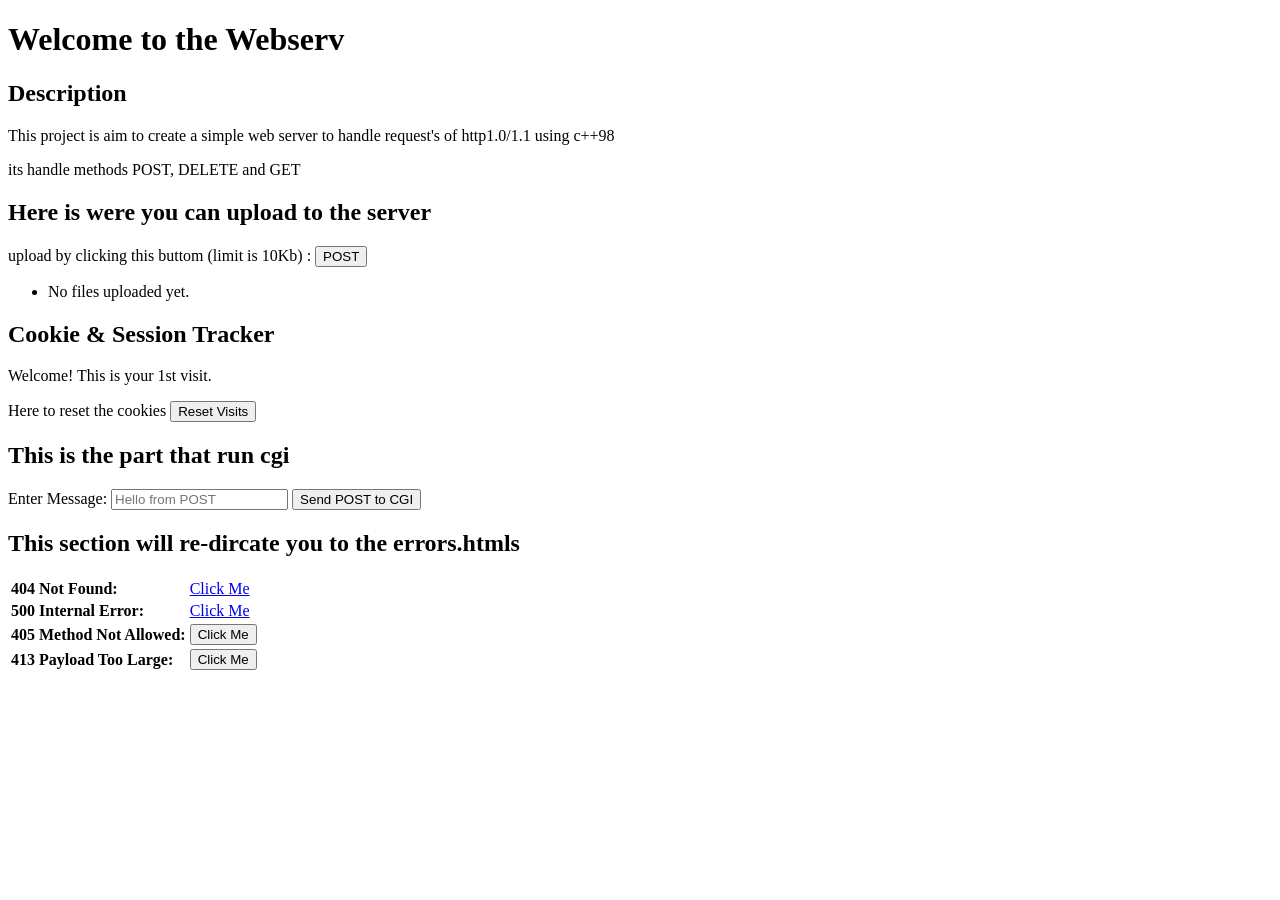
==== site/index.html @ 8a634739 "static html without turning things to webserv + need css" ====
<!DOCTYPE html>
<html>
	<head>
		<meta charset="UTF-8">
		<meta name="viewport" content="width=device-width,initial-scale=1.0">
		<title>Webserv</title>
	</head>
	<body>
		<h1>Welcome to the Webserv</h1>
		<h2>Description</h2>
		<p>This project is aim to create a simple web server to handle request's of http1.0/1.1 using c++98</p>
		<p>its handle methods POST, DELETE and GET</p>

		<h2>Here is were you can upload to the server</h2>
		<p>upload by clicking this buttom (limit is 10Kb) : 
			<input type="file" id="fileInput" style="display: none;" onchange="ft_put()">            
			<button type="button" class="my-btn" onclick="document.getElementById('fileInput').click()">POST</button>
		</p>
		<p id="status"></p>
		<ul id="fileList"></ul>

		<script src="loadfiles.js"></script>
		<script src="put.js"></script>
		<script src="delete.js"></script>

		<h2>Cookie & Session Tracker</h2>
		<p id="visitCounter">Tracking your visit to this website..</p>
		
		<p>Here to reset the cookies
			<button type="button" onclick="resetVisits()">Reset Visits</button>
		</p>

		<script src="cookies.js"></script>


		<h2>This is the part that run cgi</h2>
		<form action="/cgi/http.py" method="PUT">
			<label>Enter Message: </label>
			<input type="text" name="message" placeholder="Hello from POST" required>
			<button type="submit">Send POST to CGI</button>
		</form>


		<h2>This section will re-dircate you to the errors.htmls</h2>
		<table>
			<tr>
				<td><strong>404 Not Found:</strong></td>
				<td><a href="/nonexistent.html">Click Me</a></td>
			</tr>
			<tr>
				<td><strong>500 Internal Error:</strong></td>
				<td><a href="/test500">Click Me</a></td>
			</tr>
			<tr>
				<td><strong>405 Method Not Allowed:</strong></td>
				<td><button type="button" onclick="test405()">Click Me</button></td>
			</tr>
			<tr>
				<td><strong>413 Payload Too Large:</strong></td>
				<td><button type="button" onclick="test413()">Click Me</button></td>
			</tr>
		</table>
		<script src="errors.js"></script>



	</body>
</html>
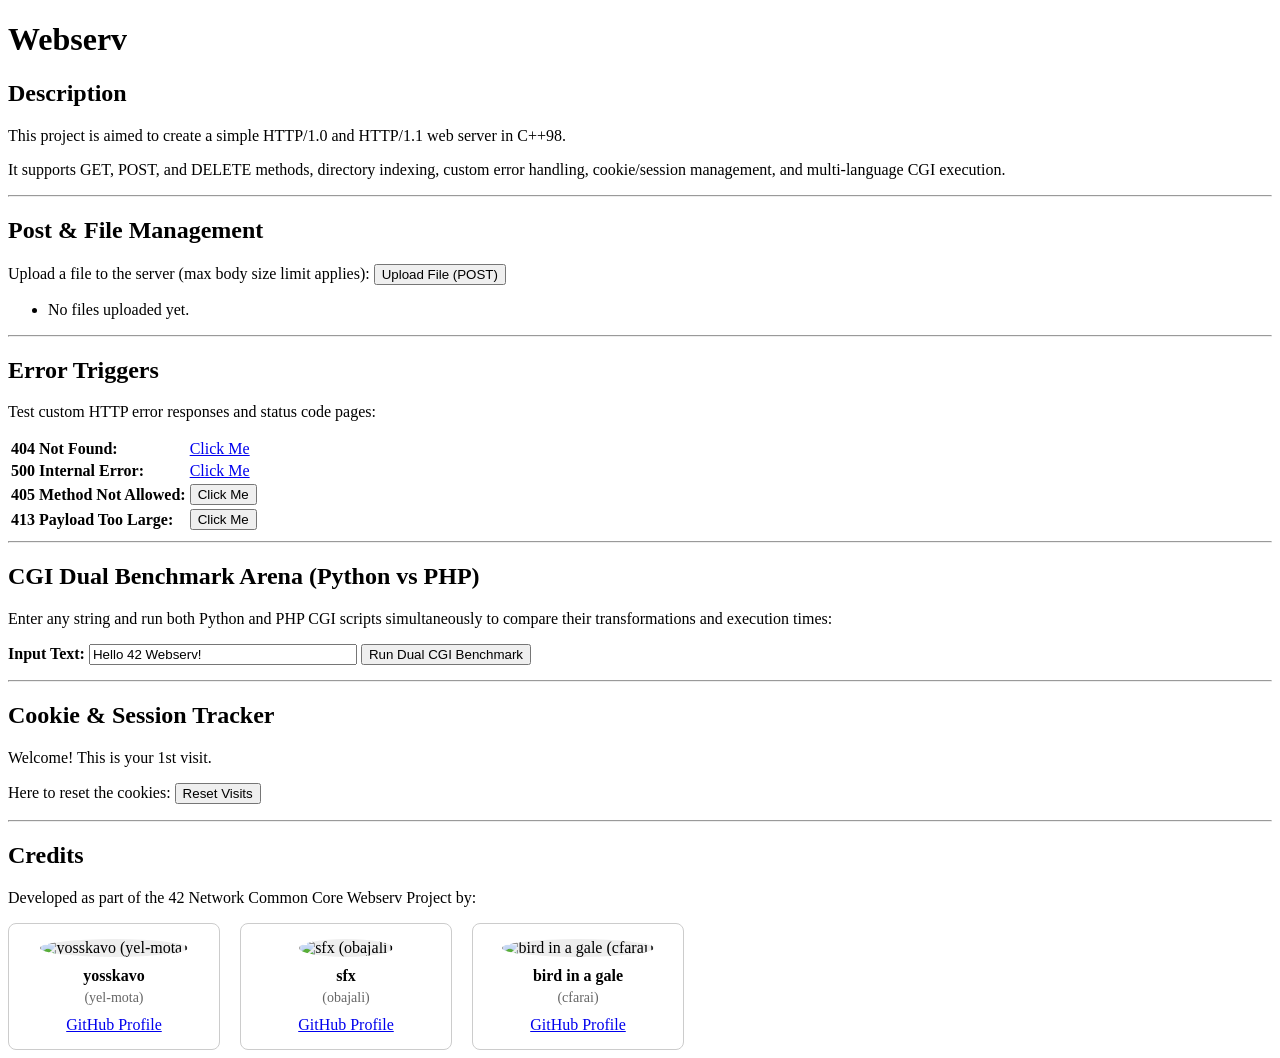
==== commit a0e8ba32: "re work on cgi.js and add a cridts section in index.html" ====
--- a/site/index.html
+++ b/site/index.html
@@ -1,68 +1,125 @@
 <!DOCTYPE html>
-<html>
+<html lang="en">
 	<head>
 		<meta charset="UTF-8">
-		<meta name="viewport" content="width=device-width,initial-scale=1.0">
+		<meta name="viewport" content="width=device-width, initial-scale=1.0">
 		<title>Webserv</title>
 	</head>
 	<body>
-		<h1>Welcome to the Webserv</h1>
-		<h2>Description</h2>
-		<p>This project is aim to create a simple web server to handle request's of http1.0/1.1 using c++98</p>
-		<p>its handle methods POST, DELETE and GET</p>
+		<h1>Webserv</h1>
 
-		<h2>Here is were you can upload to the server</h2>
-		<p>upload by clicking this buttom (limit is 10Kb) : 
-			<input type="file" id="fileInput" style="display: none;" onchange="ft_put()">            
-			<button type="button" class="my-btn" onclick="document.getElementById('fileInput').click()">POST</button>
-		</p>
-		<p id="status"></p>
-		<ul id="fileList"></ul>
+		<!-- 1. Description Section -->
+		<section id="description">
+			<h2>Description</h2>
+			<p>This project is aimed to create a simple HTTP/1.0 and HTTP/1.1 web server in C++98.</p>
+			<p>It supports GET, POST, and DELETE methods, directory indexing, custom error handling, cookie/session management, and multi-language CGI execution.</p>
+		</section>
 
+		<hr>
+
+		<!-- 2. Post / Upload Section -->
+		<section id="post">
+			<h2>Post & File Management</h2>
+			<p>Upload a file to the server (max body size limit applies): 
+				<input type="file" id="fileInput" style="display: none;" onchange="ft_put()">            
+				<button type="button" class="my-btn" onclick="document.getElementById('fileInput').click()">Upload File (POST)</button>
+			</p>
+			<p id="status"></p>
+			<ul id="fileList"></ul>
+		</section>
+
+		<hr>
+
+		<!-- 3. Error Triggers Section -->
+		<section id="errors">
+			<h2>Error Triggers</h2>
+			<p>Test custom HTTP error responses and status code pages:</p>
+			<table>
+				<tr>
+					<td><strong>404 Not Found:</strong></td>
+					<td><a href="/nonexistent.html">Click Me</a></td>
+				</tr>
+				<tr>
+					<td><strong>500 Internal Error:</strong></td>
+					<td><a href="/test500">Click Me</a></td>
+				</tr>
+				<tr>
+					<td><strong>405 Method Not Allowed:</strong></td>
+					<td><button type="button" onclick="test405()">Click Me</button></td>
+				</tr>
+				<tr>
+					<td><strong>413 Payload Too Large:</strong></td>
+					<td><button type="button" onclick="test413()">Click Me</button></td>
+				</tr>
+			</table>
+		</section>
+
+		<hr>
+
+		<!-- 4. CGI Section -->
+		<section id="cgi">
+			<h2>CGI Dual Benchmark Arena (Python vs PHP)</h2>
+			<p>Enter any string and run both Python and PHP CGI scripts simultaneously to compare their transformations and execution times:</p>
+			<div>
+				<label><strong>Input Text:</strong> </label>
+				<input type="text" id="cgiInput" placeholder="Type text to transform..." value="Hello 42 Webserv!" style="width: 260px;">
+				<button type="button" onclick="runDualCgi()">Run Dual CGI Benchmark</button>
+			</div>
+			<!-- Container where live comparison cards appear -->
+			<div id="cgiResults" style="margin-top: 15px;"></div>
+		</section>
+
+		<hr>
+
+		<!-- 5. Cookies Section -->
+		<section id="cookies">
+			<h2>Cookie & Session Tracker</h2>
+			<p id="visitCounter">Tracking your visit to this website...</p>
+			<p>Here to reset the cookies: 
+				<button type="button" onclick="resetVisits()">Reset Visits</button>
+			</p>
+		</section>
+
+		<hr>
+
+		<!-- 6. Credits Section -->
+		<section id="credits">
+			<h2>Credits</h2>
+			<p>Developed as part of the 42 Network Common Core Webserv Project by:</p>
+			
+			<div style="display: flex; gap: 20px; flex-wrap: wrap; margin-top: 15px;">
+				<!-- Person 1: yosskavo (yel-mota) -->
+				<div style="border: 1px solid #ccc; border-radius: 8px; padding: 15px; text-align: center; width: 180px;">
+					<img src="https://github.com/yosskavo.png" alt="yosskavo (yel-mota)" style="width: 100px; height: 100px; border-radius: 50%; object-fit: cover; background: #eee;">
+					<h3 style="margin: 10px 0 5px 0; font-size: 16px;">yosskavo</h3>
+					<p style="margin: 0 0 10px 0; color: #666; font-size: 14px;">(yel-mota)</p>
+					<a href="https://github.com/yosskavo" target="_blank">GitHub Profile</a>
+				</div>
+
+				<!-- Person 2: sfx (obajali) -->
+				<div style="border: 1px solid #ccc; border-radius: 8px; padding: 15px; text-align: center; width: 180px;">
+					<img src="https://github.com/Sfx00.png" alt="sfx (obajali)" style="width: 100px; height: 100px; border-radius: 50%; object-fit: cover; background: #eee;">
+					<h3 style="margin: 10px 0 5px 0; font-size: 16px;">sfx</h3>
+					<p style="margin: 0 0 10px 0; color: #666; font-size: 14px;">(obajali)</p>
+					<a href="https://github.com/Sfx00" target="_blank">GitHub Profile</a>
+				</div>
+
+				<!-- Person 3: bird in a gale (cfarai) -->
+				<div style="border: 1px solid #ccc; border-radius: 8px; padding: 15px; text-align: center; width: 180px;">
+					<img src="https://github.com/cfarai.png" alt="bird in a gale (cfarai)" style="width: 100px; height: 100px; border-radius: 50%; object-fit: cover; background: #eee;">
+					<h3 style="margin: 10px 0 5px 0; font-size: 16px;">bird in a gale</h3>
+					<p style="margin: 0 0 10px 0; color: #666; font-size: 14px;">(cfarai)</p>
+					<a href="https://github.com/cfarai" target="_blank">GitHub Profile</a>
+				</div>
+			</div>
+		</section>
+
+		<!-- JavaScript Modules Loaded at the End -->
 		<script src="loadfiles.js"></script>
 		<script src="put.js"></script>
 		<script src="delete.js"></script>
-
-		<h2>Cookie & Session Tracker</h2>
-		<p id="visitCounter">Tracking your visit to this website..</p>
-		
-		<p>Here to reset the cookies
-			<button type="button" onclick="resetVisits()">Reset Visits</button>
-		</p>
-
+		<script src="errors.js"></script>
+		<script src="cgi.js"></script>
 		<script src="cookies.js"></script>
-
-
-		<h2>This is the part that run cgi</h2>
-		<form action="/cgi/http.py" method="PUT">
-			<label>Enter Message: </label>
-			<input type="text" name="message" placeholder="Hello from POST" required>
-			<button type="submit">Send POST to CGI</button>
-		</form>
-
-
-		<h2>This section will re-dircate you to the errors.htmls</h2>
-		<table>
-			<tr>
-				<td><strong>404 Not Found:</strong></td>
-				<td><a href="/nonexistent.html">Click Me</a></td>
-			</tr>
-			<tr>
-				<td><strong>500 Internal Error:</strong></td>
-				<td><a href="/test500">Click Me</a></td>
-			</tr>
-			<tr>
-				<td><strong>405 Method Not Allowed:</strong></td>
-				<td><button type="button" onclick="test405()">Click Me</button></td>
-			</tr>
-			<tr>
-				<td><strong>413 Payload Too Large:</strong></td>
-				<td><button type="button" onclick="test413()">Click Me</button></td>
-			</tr>
-		</table>
-		<script src="errors.js"></script>
-
-
-
 	</body>
 </html>
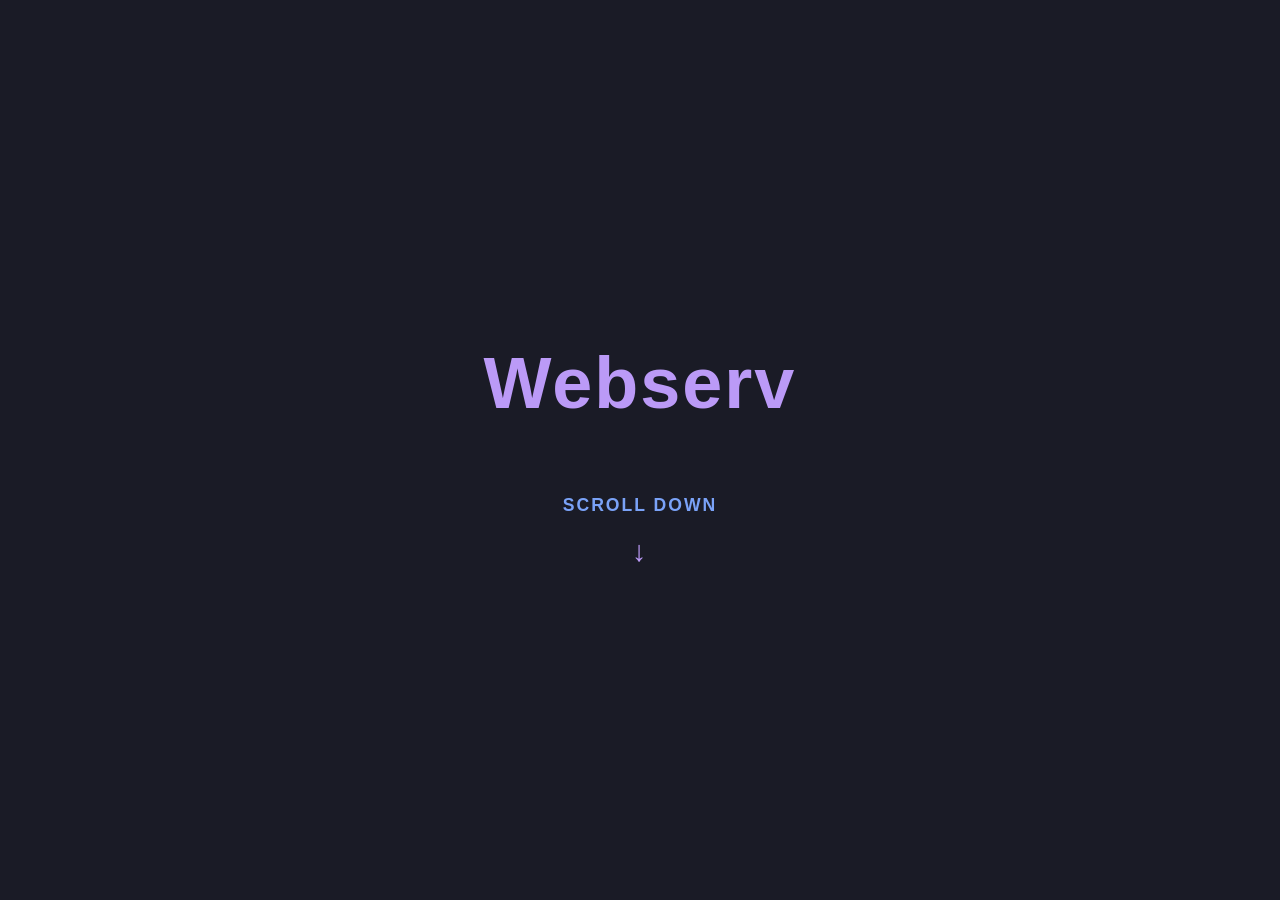
==== commit 56a75ac1: "add  README.md and website" ====
--- a/site/index.html
+++ b/site/index.html
@@ -3,116 +3,159 @@
 	<head>
 		<meta charset="UTF-8">
 		<meta name="viewport" content="width=device-width, initial-scale=1.0">
-		<title>Webserv</title>
+		<title>Webserv Dashboard</title>
+		<link rel="stylesheet" href="style.css">
 	</head>
 	<body>
-		<h1>Webserv</h1>
+		<div class="snap-container">
+			<!-- 0. Hero Title Section -->
+			<section id="hero" class="snap-section">
+				<div class="section-box" style="display: flex; flex-direction: column; align-items: center; justify-content: center; height: 100%;">
+					<h1 class="main-title" style="margin-bottom: 0; font-size: 4.5rem; color: #bb9af7; letter-spacing: 2px;">Webserv</h1>
+					<div class="scroll-indicator">Scroll Down</div>
+				</div>
+			</section>
 
-		<!-- 1. Description Section -->
-		<section id="description">
-			<h2>Description</h2>
-			<p>This project is aimed to create a simple HTTP/1.0 and HTTP/1.1 web server in C++98.</p>
-			<p>It supports GET, POST, and DELETE methods, directory indexing, custom error handling, cookie/session management, and multi-language CGI execution.</p>
-		</section>
+			<!-- 1. Description Section -->
+			<section id="description" class="snap-section">
+				<div class="section-box">
+					<h2>Description</h2>
+					<p>This project is aimed to create a simple HTTP/1.0 and HTTP/1.1 web server in C++98.</p>
+					<p>It supports GET, POST, and DELETE methods, directory indexing, custom error handling, cookie/session management, and multi-language CGI execution.</p>
+				</div>
+			</section>
 
-		<hr>
+			<!-- 2. Post / Upload Section -->
+			<section id="post" class="snap-section">
+				<div class="section-box">
+				<h2>Post & File Management</h2>
+				<p>Upload files directly to the server via HTTP POST. You can view uploaded files or delete them using HTTP DELETE.</p>
+				<p><strong>Max Body Size Limit:</strong> <code>10 KB</code> (Uploads exceeding 10 KB will be rejected with a <code class="error-code">413 Payload Too Large</code> error).</p>
+				<div class="upload-control">
+					<input type="file" id="fileInput" class="hidden-input" onchange="ft_put()">            
+					<button type="button" class="btn btn-primary" onclick="document.getElementById('fileInput').click()">Upload File (POST)</button>
+				</div>
+				<p id="status" class="status-msg"></p>
+				<ul id="fileList" class="file-list"></ul>
+			</div>
+			</section>
 
-		<!-- 2. Post / Upload Section -->
-		<section id="post">
-			<h2>Post & File Management</h2>
-			<p>Upload a file to the server (max body size limit applies): 
-				<input type="file" id="fileInput" style="display: none;" onchange="ft_put()">            
-				<button type="button" class="my-btn" onclick="document.getElementById('fileInput').click()">Upload File (POST)</button>
-			</p>
-			<p id="status"></p>
-			<ul id="fileList"></ul>
-		</section>
+			<!-- 3. Error Triggers Section -->
+			<section id="errors" class="snap-section">
+				<div class="section-box">
+				<h2>Error Triggers</h2>
+				<p>Test custom HTTP error responses and status code pages:</p>
+				<table class="error-table">
+					<tr>
+						<td><strong>404 Not Found:</strong></td>
+						<td><button type="button" class="btn btn-secondary" onclick="window.location.href='/nonexistent.html'">Click Me</button></td>
+					</tr>
+					<tr>
+						<td><strong>500 Internal Error:</strong></td>
+						<td><button type="button" class="btn btn-secondary" onclick="window.location.href='/errors/500.html'">Click Me</button></td>
+					</tr>
+					<tr>
+						<td><strong>405 Method Not Allowed:</strong></td>
+						<td><button type="button" class="btn btn-secondary" onclick="test405()">Click Me</button></td>
+					</tr>
+					<tr>
+						<td><strong>413 Payload Too Large:</strong></td>
+						<td><button type="button" class="btn btn-secondary" onclick="test413()">Click Me</button></td>
+					</tr>
+				</table>
+			</div>
+			</section>
 
-		<hr>
+			<!-- 4. CGI Section -->
+			<section id="cgi" class="snap-section">
+				<div class="section-box">
+				<h2>CGI Dual Benchmark Arena (Python vs PHP)</h2>
+				<p>Enter any string and run both Python and PHP CGI scripts simultaneously to compare their transformations and execution times:</p>
+				<div class="cgi-form">
+					<div class="input-group">
+						<label for="cgiInput"><strong>Input Text:</strong></label>
+						<input type="text" id="cgiInput" placeholder="Type text to transform..." value="Hello 42 Webserv!">
+					</div>
+					<div>
+						<button type="button" class="btn btn-accent" onclick="runDualCgi()">Run Dual CGI Benchmark</button>
+					</div>
+				</div>
+				<!-- Container where live comparison cards appear -->
+				<div id="cgiResults" class="cgi-results"></div>
+			</div>
+			</section>
 
-		<!-- 3. Error Triggers Section -->
-		<section id="errors">
-			<h2>Error Triggers</h2>
-			<p>Test custom HTTP error responses and status code pages:</p>
-			<table>
-				<tr>
-					<td><strong>404 Not Found:</strong></td>
-					<td><a href="/nonexistent.html">Click Me</a></td>
-				</tr>
-				<tr>
-					<td><strong>500 Internal Error:</strong></td>
-					<td><a href="/test500">Click Me</a></td>
-				</tr>
-				<tr>
-					<td><strong>405 Method Not Allowed:</strong></td>
-					<td><button type="button" onclick="test405()">Click Me</button></td>
-				</tr>
-				<tr>
-					<td><strong>413 Payload Too Large:</strong></td>
-					<td><button type="button" onclick="test413()">Click Me</button></td>
-				</tr>
-			</table>
-		</section>
-
-		<hr>
-
-		<!-- 4. CGI Section -->
-		<section id="cgi">
-			<h2>CGI Dual Benchmark Arena (Python vs PHP)</h2>
-			<p>Enter any string and run both Python and PHP CGI scripts simultaneously to compare their transformations and execution times:</p>
-			<div>
-				<label><strong>Input Text:</strong> </label>
-				<input type="text" id="cgiInput" placeholder="Type text to transform..." value="Hello 42 Webserv!" style="width: 260px;">
-				<button type="button" onclick="runDualCgi()">Run Dual CGI Benchmark</button>
-			</div>
-			<!-- Container where live comparison cards appear -->
-			<div id="cgiResults" style="margin-top: 15px;"></div>
-		</section>
-
-		<hr>
-
-		<!-- 5. Cookies Section -->
-		<section id="cookies">
-			<h2>Cookie & Session Tracker</h2>
-			<p id="visitCounter">Tracking your visit to this website...</p>
-			<p>Here to reset the cookies: 
-				<button type="button" onclick="resetVisits()">Reset Visits</button>
-			</p>
-		</section>
-
-		<hr>
-
-		<!-- 6. Credits Section -->
-		<section id="credits">
-			<h2>Credits</h2>
-			<p>Developed as part of the 42 Network Common Core Webserv Project by:</p>
-			
-			<div style="display: flex; gap: 20px; flex-wrap: wrap; margin-top: 15px;">
-				<!-- Person 1: yosskavo (yel-mota) -->
-				<div style="border: 1px solid #ccc; border-radius: 8px; padding: 15px; text-align: center; width: 180px;">
-					<img src="https://github.com/yosskavo.png" alt="yosskavo (yel-mota)" style="width: 100px; height: 100px; border-radius: 50%; object-fit: cover; background: #eee;">
-					<h3 style="margin: 10px 0 5px 0; font-size: 16px;">yosskavo</h3>
-					<p style="margin: 0 0 10px 0; color: #666; font-size: 14px;">(yel-mota)</p>
-					<a href="https://github.com/yosskavo" target="_blank">GitHub Profile</a>
-				</div>
-
-				<!-- Person 2: sfx (obajali) -->
-				<div style="border: 1px solid #ccc; border-radius: 8px; padding: 15px; text-align: center; width: 180px;">
-					<img src="https://github.com/Sfx00.png" alt="sfx (obajali)" style="width: 100px; height: 100px; border-radius: 50%; object-fit: cover; background: #eee;">
-					<h3 style="margin: 10px 0 5px 0; font-size: 16px;">sfx</h3>
-					<p style="margin: 0 0 10px 0; color: #666; font-size: 14px;">(obajali)</p>
-					<a href="https://github.com/Sfx00" target="_blank">GitHub Profile</a>
-				</div>
-
-				<!-- Person 3: bird in a gale (cfarai) -->
-				<div style="border: 1px solid #ccc; border-radius: 8px; padding: 15px; text-align: center; width: 180px;">
-					<img src="https://github.com/cfarai.png" alt="bird in a gale (cfarai)" style="width: 100px; height: 100px; border-radius: 50%; object-fit: cover; background: #eee;">
-					<h3 style="margin: 10px 0 5px 0; font-size: 16px;">bird in a gale</h3>
-					<p style="margin: 0 0 10px 0; color: #666; font-size: 14px;">(cfarai)</p>
-					<a href="https://github.com/cfarai" target="_blank">GitHub Profile</a>
+			<!-- 5. Cookies Section -->
+			<section id="cookies" class="snap-section">
+				<div class="section-box">
+				<h2>Cookie & Session Tracker</h2>
+				<p>This section demonstrates HTTP cookie handling and session persistence across multiple requests.</p>
+				<p>The counter below reads the <code>visits</code> cookie from your browser and increments each time you visit or refresh this page:</p>
+				<p id="visitCounter" class="visit-text">Tracking your visit to this website...</p>
+				<p>Click below to reset your visit session cookies:</p>
+				<div class="cookie-btn-group">
+					<button type="button" class="btn btn-warning" onclick="resetVisits()">Reset Visits</button>
 				</div>
 			</div>
-		</section>
+			</section>
+
+			<!-- 6. Credits Section -->
+			<section id="credits" class="snap-section">
+				<div class="section-box">
+				<h2>Credits</h2>
+				<p>Developed as part of the 42 Network Common Core Webserv Project by:</p>
+				
+				<div class="team-container">
+					<!-- Person 1: yosskavo (yel-mota) -->
+					<div class="member-card">
+						<img src="https://github.com/yosskavo.png" alt="yosskavo (yel-mota)" class="avatar">
+						<h3>yosskavo</h3>
+						<p class="login-tag">(yel-mota)</p>
+						<a href="https://github.com/yosskavo" target="_blank" class="github-link">GitHub Profile</a>
+					</div>
+
+					<!-- Person 2: sfx (obajali) -->
+					<div class="member-card">
+						<img src="https://github.com/Sfx00.png" alt="sfx (obajali)" class="avatar">
+						<h3>sfx</h3>
+						<p class="login-tag">(obajali)</p>
+						<a href="https://github.com/Sfx00" target="_blank" class="github-link">GitHub Profile</a>
+					</div>
+
+					<!-- Person 3: bird in a gale (cfarai) -->
+					<div class="member-card">
+						<img src="https://github.com/cfarai.png" alt="bird in a gale (cfarai)" class="avatar">
+						<h3>bird in a gale</h3>
+						<p class="login-tag">(cfarai)</p>
+						<a href="https://github.com/cfarai" target="_blank" class="github-link">GitHub Profile</a>
+					</div>
+				</div>
+			</div>
+			</section>
+		</div>
+
+		<!-- Error Modal Popup -->
+		<div id="errorModal" class="modal-overlay hidden" onclick="if(event.target === this) closeErrorModal()">
+			<div class="modal-content">
+				<h3 id="modalTitle" class="modal-title">Error Title</h3>
+				<p id="modalMessage" class="modal-msg">Error message details.</p>
+				<div class="modal-btn-group">
+					<button type="button" class="btn btn-secondary" onclick="closeErrorModal()">Close</button>
+				</div>
+			</div>
+		</div>
+
+		<!-- Delete Confirmation Modal -->
+		<div id="deleteModal" class="modal-overlay hidden" onclick="if(event.target === this) closeDeleteModal()">
+			<div class="modal-content">
+				<h3 class="modal-title">Delete File</h3>
+				<p id="deleteModalText" class="modal-msg">Are you sure you want to delete this file?</p>
+				<div class="modal-btn-group" style="gap: 15px;">
+					<button type="button" class="btn btn-secondary" onclick="closeDeleteModal()">Cancel</button>
+					<button type="button" id="confirmDeleteBtn" class="btn btn-danger">Delete</button>
+				</div>
+			</div>
+		</div>
 
 		<!-- JavaScript Modules Loaded at the End -->
 		<script src="loadfiles.js"></script>
@@ -121,5 +164,6 @@
 		<script src="errors.js"></script>
 		<script src="cgi.js"></script>
 		<script src="cookies.js"></script>
+		<script src="animations.js"></script>
 	</body>
 </html>
--- a/site/style.css
+++ b/site/style.css
@@ -0,0 +1,571 @@
+/* --- TokyoNight Theme --- */
+* {
+    box-sizing: border-box;
+    margin: 0;
+    padding: 0;
+}
+
+body {
+    font-family: -apple-system, BlinkMacSystemFont, "Segoe UI", Roboto, Helvetica, Arial, sans-serif;
+    background-color: #1a1b26; /* TokyoNight Deep Blue/Night Background */
+    color: #c0caf5; /* TokyoNight Text */
+    line-height: 1.6;
+}
+
+/* --- Centered Main Container --- */
+.snap-container-old {
+    max-width: 850px;
+    margin: 0 auto;
+    text-align: center;
+}
+
+/* --- Headings (TokyoNight Purple) --- */
+h1 {
+    font-size: 2.4rem;
+    color: #bb9af7; /* TokyoNight Purple */
+    margin-bottom: 25px;
+    font-weight: 700;
+}
+
+h2 {
+    font-size: 1.4rem;
+    color: #bb9af7; /* TokyoNight Purple */
+    margin-bottom: 12px;
+    font-weight: 600;
+}
+
+h3 {
+    font-size: 1.1rem;
+    color: #7aa2f7; /* TokyoNight Blue */
+    margin-bottom: 8px;
+}
+
+p {
+    font-size: 1rem;
+    margin-bottom: 12px;
+    color: #a9b1d6; /* TokyoNight Soft Foreground */
+}
+
+code {
+    font-family: inherit;
+    font-size: 1em;
+    color: #ff9e64; /* TokyoNight Orange */
+    font-weight: 600;
+}
+
+code.error-code {
+    color: #f7768e; /* TokyoNight Red */
+}
+
+/* --- Section Content --- */
+.section-box {
+    padding: 40px 20px;
+    text-align: center;
+    max-width: 1000px;
+    width: 100%;
+}
+
+/* --- Buttons --- */
+.btn {
+    display: inline-block;
+    padding: 8px 16px;
+    font-size: 14px;
+    font-weight: 600;
+    border-radius: 6px;
+    border: none;
+    cursor: pointer;
+    text-decoration: none;
+    transition: all 0.2s ease-in-out;
+}
+
+.btn:hover {
+    opacity: 0.9;
+    transform: translateY(-1px);
+}
+
+.btn:active {
+    transform: translateY(0);
+}
+
+.btn-primary {
+    background-color: #7aa2f7; /* TokyoNight Blue */
+    color: #1a1b26;
+}
+
+.btn-secondary {
+    background-color: #2f354d;
+    color: #c0caf5;
+}
+
+.btn-secondary:hover {
+    background-color: #3b4261;
+}
+
+.btn-accent {
+    background-color: #9ece6a; /* TokyoNight Green */
+    color: #1a1b26;
+}
+
+.btn-warning {
+    background-color: #ff9e64; /* TokyoNight Orange */
+    color: #1a1b26;
+}
+
+.btn-link {
+    background-color: #2f354d;
+    color: #7aa2f7;
+}
+
+.btn-danger {
+    background-color: #f7768e; /* TokyoNight Red */
+    color: #1a1b26;
+    padding: 4px 10px;
+    font-size: 12px;
+}
+
+/* --- Hidden Input --- */
+.hidden-input {
+    display: none;
+}
+
+/* --- Inputs --- */
+input[type="text"] {
+    padding: 10px 14px;
+    background-color: #1f2335;
+    color: #c0caf5;
+    border: none;
+    border-radius: 6px;
+    font-size: 14px;
+    outline: none;
+    text-align: center;
+    transition: box-shadow 0.2s;
+    width: 260px;
+    max-width: 100%;
+}
+
+input[type="text"]:focus {
+    box-shadow: 0 0 0 3px rgba(122, 162, 247, 0.4);
+}
+
+/* --- File Upload & List --- */
+.upload-control {
+    margin: 15px 0;
+}
+
+.status-msg {
+    font-weight: bold;
+    color: #7dcfff; /* TokyoNight Cyan */
+    margin: 10px 0;
+    text-align: center;
+}
+
+.file-list {
+    list-style: none;
+    margin-top: 15px;
+    padding: 0;
+    display: flex;
+    flex-direction: column;
+    align-items: center;
+    gap: 8px;
+}
+
+.file-list li {
+    background: #1f2335;
+    border-radius: 6px;
+    padding: 8px 14px;
+    width: 100%;
+    max-width: 400px;
+    display: flex;
+    justify-content: space-between;
+    align-items: center;
+}
+
+.file-list li.empty-state {
+    justify-content: center;
+    text-align: center;
+    color: #565f89;
+    font-style: italic;
+}
+
+.file-list li a {
+    color: #7aa2f7;
+    text-decoration: none;
+    font-weight: 500;
+}
+
+.file-list li a:hover {
+    text-decoration: underline;
+}
+
+/* --- Error Table --- */
+.error-table {
+    margin: 15px auto 0 auto;
+    border-collapse: collapse;
+    width: 100%;
+    max-width: 450px;
+}
+
+.error-table td {
+    padding: 10px 14px;
+    text-align: left;
+}
+
+.error-table td strong {
+    color: #f7768e; /* TokyoNight Red */
+}
+
+.error-table td:last-child {
+    text-align: right;
+}
+
+/* --- CGI Form & Results --- */
+.cgi-form {
+    margin: 15px 0;
+    display: flex;
+    flex-direction: column;
+    align-items: center;
+    gap: 12px;
+}
+
+.input-group {
+    display: flex;
+    flex-direction: column;
+    align-items: center;
+    gap: 6px;
+}
+
+.cgi-results {
+    margin-top: 20px;
+    text-align: left;
+}
+
+/* --- Cookies Section --- */
+.visit-text {
+    font-size: 1.15rem;
+    font-weight: 600;
+    color: #7aa2f7; /* TokyoNight Blue */
+    margin: 15px auto;
+}
+
+.visit-count {
+    color: #9ece6a; /* TokyoNight Green */
+    font-weight: 700;
+    font-size: 1.25rem;
+}
+
+.cookie-btn-group {
+    margin-top: 12px;
+    display: flex;
+    justify-content: center;
+}
+
+/* --- Team / Credits Cards --- */
+.team-container {
+    display: flex;
+    justify-content: center;
+    gap: 20px;
+    flex-wrap: wrap;
+    margin-top: 20px;
+}
+
+.member-card {
+    background: #1f2335;
+    border-radius: 10px;
+    padding: 20px;
+    width: 200px;
+    text-align: center;
+    transition: transform 0.2s, box-shadow 0.2s;
+}
+
+.member-card:hover {
+    transform: translateY(-3px);
+    box-shadow: 0 8px 20px rgba(0, 0, 0, 0.4);
+}
+
+.avatar {
+    width: 90px;
+    height: 90px;
+    border-radius: 50%;
+    object-fit: cover;
+    background: #24283b;
+    box-shadow: 0 4px 8px rgba(0, 0, 0, 0.3);
+    margin-bottom: 10px;
+}
+
+.login-tag {
+    font-size: 13px;
+    color: #7982a9;
+    margin-bottom: 12px;
+}
+
+.github-link {
+    display: inline-block;
+    padding: 6px 12px;
+    font-size: 13px;
+    background-color: #2f354d;
+    color: #7aa2f7;
+    text-decoration: none;
+    border-radius: 5px;
+    font-weight: 600;
+    transition: background-color 0.2s;
+}
+
+.github-link:hover {
+    background-color: #7aa2f7;
+    color: #1a1b26;
+}
+
+/* --- Modal Popup Window --- */
+.modal-overlay {
+    position: fixed;
+    top: 0;
+    left: 0;
+    width: 100%;
+    height: 100%;
+    background-color: rgba(15, 17, 26, 0.75);
+    display: flex;
+    justify-content: center;
+    align-items: center;
+    z-index: 1000;
+}
+
+.modal-overlay.hidden {
+    display: none;
+}
+
+.modal-content {
+    background-color: #24283b; /* TokyoNight Storm */
+    color: #c0caf5;
+    border-radius: 12px;
+    padding: 24px 28px;
+    max-width: 440px;
+    width: 90%;
+    text-align: center;
+    box-shadow: 0 12px 30px rgba(0, 0, 0, 0.6);
+}
+
+.modal-title {
+    color: #f7768e; /* TokyoNight Red */
+    font-size: 1.35rem;
+    margin-bottom: 14px;
+    font-weight: 700;
+}
+
+.modal-msg {
+    color: #a9b1d6;
+    font-size: 1rem;
+    margin-bottom: 22px;
+    line-height: 1.6;
+}
+
+.modal-btn-group {
+    display: flex;
+    justify-content: center;
+}
+
+/* --- Scroll Snap Feature --- */
+html {
+    scroll-snap-type: y mandatory;
+    scroll-behavior: smooth;
+    height: 100vh;
+    overflow-y: scroll; /* Allows scrolling on html instead of body */
+}
+
+body {
+    height: 100vh;
+    margin: 0;
+    padding: 0; /* Remove padding from body */
+    overflow: hidden; /* Hide body overflow, html handles the scrolling */
+}
+
+.snap-container {
+    height: 100vh;
+    width: 100%;
+    /* We can also apply scroll snap here if html doesn't work well */
+    scroll-snap-type: y mandatory;
+    overflow-y: auto;
+}
+
+.snap-section {
+    height: 100vh;
+    width: 100%;
+    scroll-snap-align: start;
+    display: flex;
+    flex-direction: column;
+    justify-content: center;
+    align-items: center;
+    padding: 20px;
+    box-sizing: border-box;
+}
+
+/* Ensure body doesn't break background */
+body {
+    background-color: #1a1b26;
+}
+
+/* --- Scroll Down Indicator --- */
+.scroll-indicator {
+    margin-top: 50px;
+    font-size: 1.1rem;
+    color: #7aa2f7; /* TokyoNight Blue */
+    text-transform: uppercase;
+    letter-spacing: 2px;
+    display: flex;
+    flex-direction: column;
+    align-items: center;
+    gap: 8px;
+    font-weight: 600;
+}
+
+.scroll-indicator::after {
+    content: "↓";
+    font-size: 1.8rem;
+    font-weight: bold;
+    color: #bb9af7; /* TokyoNight Purple */
+}
+
+/* --- Scroll Transitions --- */
+.section-box {
+    opacity: 0;
+    transform: translateY(40px) scale(0.95);
+    transition: opacity 0.7s cubic-bezier(0.25, 1, 0.5, 1), 
+                transform 0.7s cubic-bezier(0.25, 1, 0.5, 1);
+}
+
+.section-box.visible {
+    opacity: 1;
+    transform: translateY(0) scale(1);
+}
+
+/* --- CGI Benchmark Results Styling --- */
+.cgi-results-wrapper {
+    margin-top: 30px;
+}
+
+.cgi-winner-banner {
+    background: #1f2335;
+    padding: 16px 20px;
+    border-radius: 10px;
+    font-size: 1.15rem;
+    margin-bottom: 25px;
+    box-shadow: inset 0 2px 6px rgba(0, 0, 0, 0.4);
+    border: 1px solid #2f354d;
+}
+
+.cgi-cards-container {
+    display: flex;
+    gap: 25px;
+    justify-content: center;
+    align-items: stretch;
+    flex-wrap: wrap; /* Important for smaller screens */
+}
+
+.cgi-card {
+    flex: 1;
+    min-width: 320px;
+    background: #24283b;
+    border-radius: 12px;
+    padding: 25px;
+    box-shadow: 0 10px 20px rgba(0, 0, 0, 0.25);
+    text-align: left;
+    transition: transform 0.2s, box-shadow 0.2s;
+    border: 1px solid #2f354d;
+}
+
+.cgi-card:hover {
+    transform: translateY(-4px);
+    box-shadow: 0 14px 28px rgba(0, 0, 0, 0.4);
+}
+
+.cgi-card-header {
+    display: flex;
+    justify-content: space-between;
+    align-items: center;
+    border-bottom: 1px solid #3b4261;
+    padding-bottom: 15px;
+    margin-bottom: 22px;
+}
+
+.cgi-card-title {
+    font-size: 1.5rem;
+    color: #bb9af7;
+    margin: 0;
+    font-weight: 700;
+}
+
+.cgi-time-metric {
+    font-size: 1.25rem;
+    font-weight: 700;
+    font-family: monospace;
+    background: #1a1b26;
+    padding: 6px 12px;
+    border-radius: 6px;
+    box-shadow: inset 0 2px 4px rgba(0,0,0,0.3);
+}
+
+.cgi-field {
+    margin-bottom: 18px;
+}
+
+.cgi-field-label {
+    font-size: 0.85rem;
+    color: #7982a9;
+    text-transform: uppercase;
+    letter-spacing: 1.5px;
+    margin-bottom: 8px;
+    display: block;
+    font-weight: 600;
+}
+
+.cgi-field-value {
+    background: #1a1b26;
+    padding: 14px;
+    border-radius: 8px;
+    color: #7dcfff; /* TokyoNight Cyan */
+    font-family: 'Courier New', Courier, monospace;
+    font-size: 0.95rem;
+    word-break: break-all;
+    box-shadow: inset 0 2px 6px rgba(0, 0, 0, 0.3);
+    border: 1px solid #1f2335;
+}
+
+.cgi-field-value.binary {
+    font-size: 0.8rem;
+    color: #9ece6a; /* TokyoNight Green */
+    line-height: 1.4;
+}
+
+/* --- Copy Button Styling --- */
+.cgi-field-value-wrapper {
+    position: relative;
+}
+
+.cgi-copy-btn {
+    position: absolute;
+    top: 8px;
+    right: 8px;
+    background: #2f354d;
+    color: #a9b1d6;
+    border: none;
+    border-radius: 4px;
+    padding: 4px 8px;
+    font-size: 0.75rem;
+    font-weight: 600;
+    cursor: pointer;
+    transition: all 0.2s;
+    opacity: 0.5;
+}
+
+.cgi-field-value-wrapper:hover .cgi-copy-btn {
+    opacity: 1;
+}
+
+.cgi-copy-btn:hover {
+    background: #7aa2f7;
+    color: #1a1b26;
+}
+
+.cgi-copy-btn.copied {
+    background: #9ece6a;
+    color: #1a1b26;
+}
